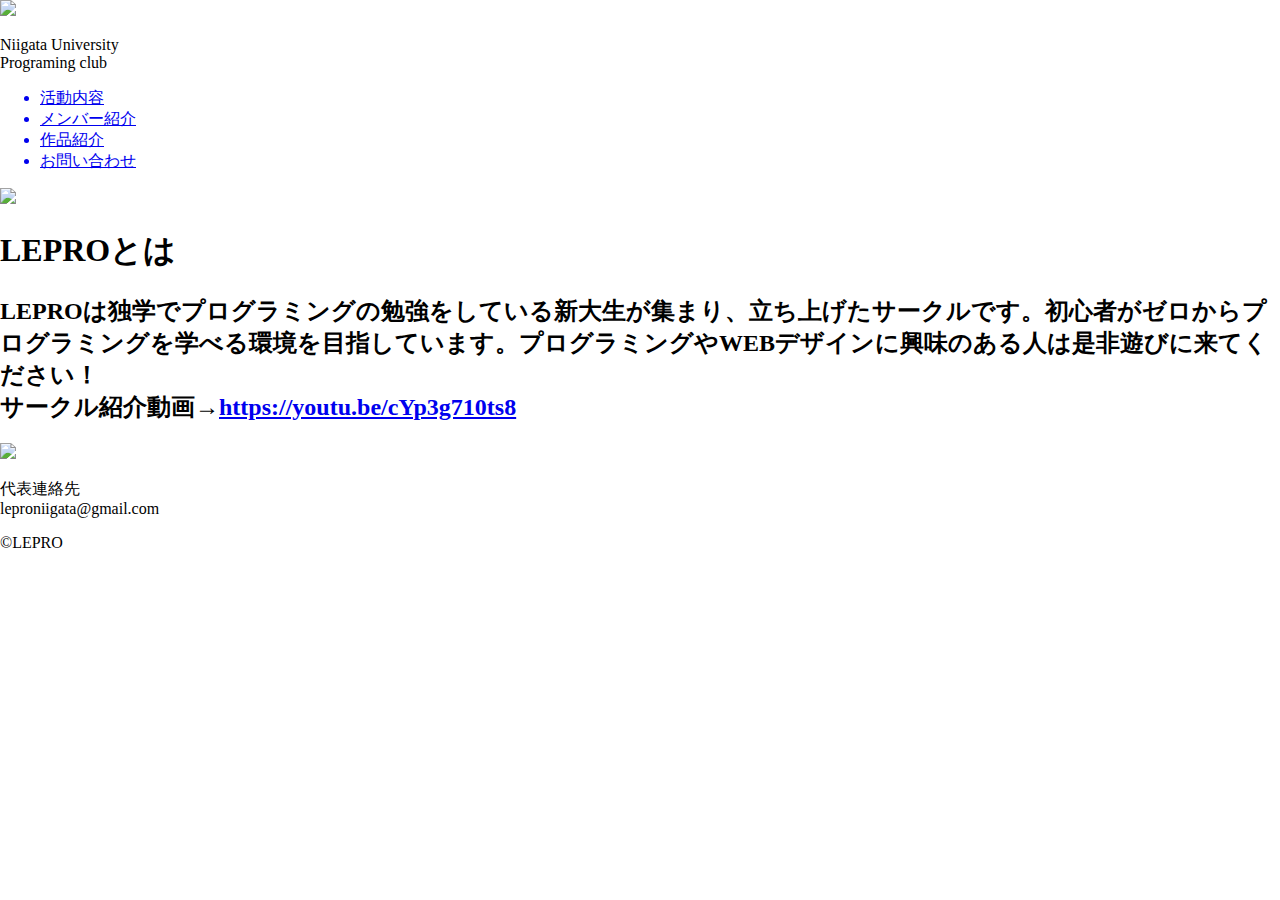
==== index.html @ 06d3a807 "Update index.html" ====
<!DOCTYPE html>
<head>
  <meta charset="utf-8">
  <meta name="viewport" content="width=device-width,initial-scale=1.0,minimum-scale=1.0">
 <title>home</title>
 <link rel="stylesheet" href="css/normalize.css">
 <link rel="stylesheet" type="text/css" href="home.css">
 <link rel="stylesheet" type="text/css" href="home-ios.css"></link>

</head>

<style>
body {
    margin: 0px;
}
</style>

<body>
  <header>
    <div class="header-left">
      <a href="file:///D:/LEPRO/home.html"><img class="logo" src="Lepro.logo.png"></a>
    </div>
    <div class="header-right">
      <p>Niigata University
      <br>Programing club
      </p>
    </div>
    <ul class="menu">
      <a href="file:///D:/LEPRO/activities.html"><li>活動内容</li></a>
      <a href="file:///D:/LEPRO/member.html"><li>メンバー紹介</li></a>
      <a href="file:///D:/LEPRO/product.html"><li>作品紹介</li></a>
      <a href="file:///D:/LEPRO/inquiry.html"><li>お問い合わせ</li></a>
    </ul>
  </header>
  <div class="contents">
    <img class="pic" src="pic1.jpg">
  </div>
  <div class="sentense">
    <h1>LEPROとは</h1>
    <h2>LEPROは独学でプログラミングの勉強をしている新大生が集まり、立ち上げたサークルです。初心者がゼロからプログラミングを学べる環境を目指しています。プログラミングやWEBデザインに興味のある人は是非遊びに来てください！
    <br>サークル紹介動画→<a href="https://youtu.be/cYp3g710ts8" target="_blank">https://youtu.be/cYp3g710ts8</a></h2>
  </div>
  <footer>
   <div class="footer-left">
     <a href="file:///D:/LEPRO/home.html"><img class="logo" src="photo/Lepro.logo.png"></a>
   </div>
   <div class="footer-right">
     <p>代表連絡先
     <br>leproniigata@gmail.com
   </p>
   </div>
     <p class="f-bottom">©LEPRO</p>
  </footer>
</body>
---- home-ios.css ----
@media screen and (max-width: 670px) {

  body {
    font-family: "HiraginoSans-W3","游ゴシック Medium","Yu Gothic Medium","游ゴシック体",YuGothic,sans-serif;
    margin: 0;
  }
  header {
   height: 90px;
   width: 100%;
   background-color: black;
   position :fixed;
   top: 0;
   z-index: 10;
  }
  h1 {
    font-size: 21px;
    border-bottom: solid 2px black;
  }
  h2 {
    font-size: 15px;
  }
  p {
    font-size: 12px;
  }
  .header-left {
   float: left;
   width: 17%;
   height: 75%;
  }
  .logo {
    width: 100%;
    height: 100%;
  }
  .header-right {
   height: 75%;
   width: 30%;
   float: right;
   color: #ffd400;
   padding-right: 5px;
  }
  .menu  {
    height: 25%;
    color: white;
    list-style: none;
    width: 100%;
    margin: 0 auto;
    padding-inline-start:0;
  }
  .menu li {
    height: 100%;
    color: black;
    width: 25%;
    font-size: 13px;
    margin: 0;
    text-align: center;
    background-color: #e6e6e6;
  }
  .menu a {
    display: block;
  }
  .menu a::after{
    background-color: black;
  }
  .contents {
    height: 290px;
    width: 100%;
    margin-top: 90px;
    text-align: center;
  }
  .sentense {
    height: 350px;
    padding: 0 30px 30px 30px;
    text-align: center;
    line-height: 27px;
  }
  .pic {
    height: 250px;
    width: 80%;
    margin: 20px;
  }
  footer {
    height: 90px;
    width: 100%;
    background-color: black;
  }
  .footer-left {
    display: inline-block;
    width: 17%;
    height: 75%;
    float: left;
  }
  .footer-right {
    display: inline-block;
    color: white;
    float: right;
    margin: 6px;
    opacity: 0.7;
  }
  .f-bottom  {
    float: left;
    color: white;
    opacity: 0.5;
    font-size: 9px;
    width: 100%;
    text-align: center;
    margin: 0;
  }

}
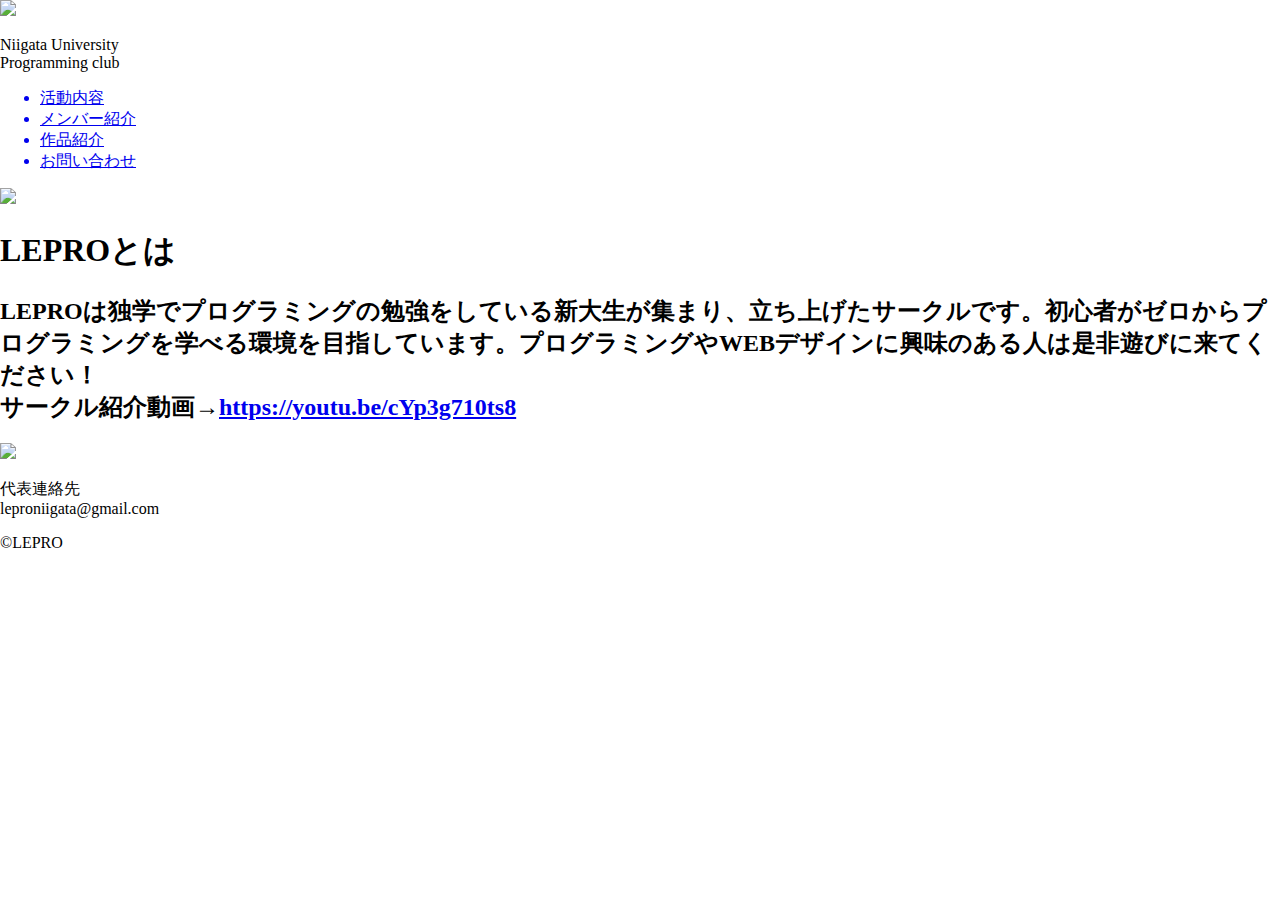
==== commit cde2c5a7: "Update index.html" ====
--- a/index.html
+++ b/index.html
@@ -18,18 +18,18 @@
 <body>
   <header>
     <div class="header-left">
-      <a href="file:///D:/LEPRO/home.html"><img class="logo" src="Lepro.logo.png"></a>
+      <a href="https://lepro-niigata.github.io/Home"><img class="logo" src="Lepro.logo.png"></a>
     </div>
     <div class="header-right">
       <p>Niigata University
-      <br>Programing club
+      <br>Programming club
       </p>
     </div>
     <ul class="menu">
-      <a href="file:///D:/LEPRO/activities.html"><li>活動内容</li></a>
-      <a href="file:///D:/LEPRO/member.html"><li>メンバー紹介</li></a>
-      <a href="file:///D:/LEPRO/product.html"><li>作品紹介</li></a>
-      <a href="file:///D:/LEPRO/inquiry.html"><li>お問い合わせ</li></a>
+      <a href="https://lepro-niigata.github.io/activities"><li>活動内容</li></a>
+      <a href="https://lepro-niigata.github.io/member"><li>メンバー紹介</li></a>
+      <a href="https://lepro-niigata.github.io/product"><li>作品紹介</li></a>
+      <a href="https://lepro-niigata.github.io/inquiry"><li>お問い合わせ</li></a>
     </ul>
   </header>
   <div class="contents">
@@ -42,7 +42,7 @@
   </div>
   <footer>
    <div class="footer-left">
-     <a href="file:///D:/LEPRO/home.html"><img class="logo" src="photo/Lepro.logo.png"></a>
+     <a href="https://lepro-niigata.github.io/Home"><img class="logo" src="Lepro.logo.png"></a>
    </div>
    <div class="footer-right">
      <p>代表連絡先
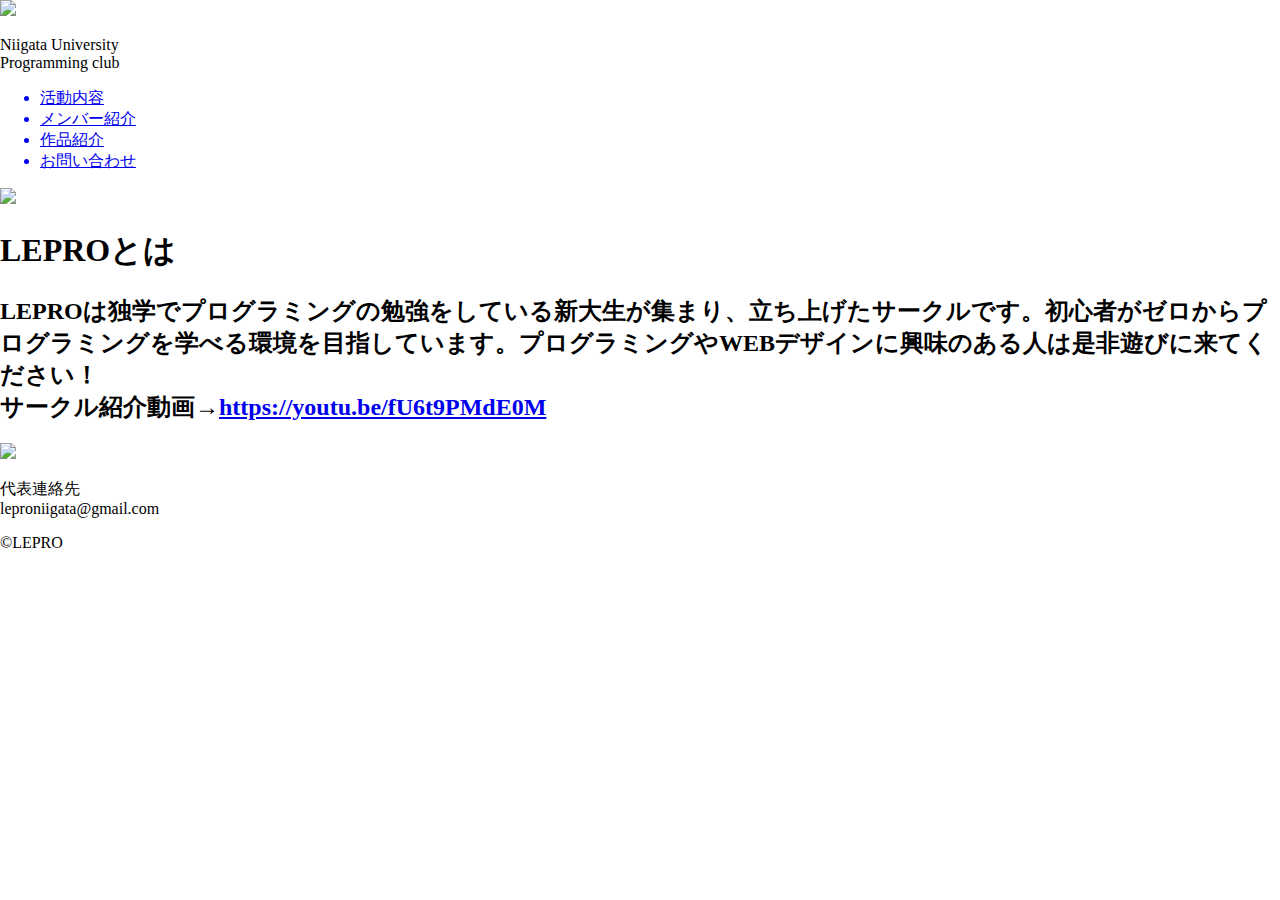
==== commit 9e15590a: "Update index.html" ====
--- a/index.html
+++ b/index.html
@@ -2,11 +2,24 @@
 <head>
   <meta charset="utf-8">
   <meta name="viewport" content="width=device-width,initial-scale=1.0,minimum-scale=1.0">
- <title>home</title>
+ <title>LEPRO|新潟大学プログラミングサークル|トップページ</title>
+ <meta name="description" content="新潟大学プログラミングサークルのLEPROです。webサイトの作成から様々な言語の学習、アウトプットを行っています。
+  プログラミングを一緒に学びたい方は「LEPRO(レプロ)」へ">
+ <meta name="keywords" content="プログラミング,サークル,新潟大学,新大">
  <link rel="stylesheet" href="css/normalize.css">
  <link rel="stylesheet" type="text/css" href="home.css">
  <link rel="stylesheet" type="text/css" href="home-ios.css"></link>
 
+ <!-- Global site tag (gtag.js) - Google Analytics -->
+<script async src="https://www.googletagmanager.com/gtag/js?id=UA-156576030-1"></script>
+<script>
+  window.dataLayer = window.dataLayer || [];
+  function gtag(){dataLayer.push(arguments);}
+  gtag('js', new Date());
+
+  gtag('config', 'UA-156576030-1');
+</script>
+<meta name="google-site-verification" content="eQf8T8WPvxilCS1vKHskUqa0fk2k44JvRGtGv23oXDc" />
 </head>
 
 <style>
@@ -18,7 +31,7 @@
 <body>
   <header>
     <div class="header-left">
-      <a href="https://lepro-niigata.github.io/Home"><img class="logo" src="Lepro.logo.png"></a>
+      <a href="https://lepro-niigata.github.io/LEPRO/"><img class="logo" src="Lepro.logo.png"></a>
     </div>
     <div class="header-right">
       <p>Niigata University
@@ -38,11 +51,11 @@
   <div class="sentense">
     <h1>LEPROとは</h1>
     <h2>LEPROは独学でプログラミングの勉強をしている新大生が集まり、立ち上げたサークルです。初心者がゼロからプログラミングを学べる環境を目指しています。プログラミングやWEBデザインに興味のある人は是非遊びに来てください！
-    <br>サークル紹介動画→<a href="https://youtu.be/cYp3g710ts8" target="_blank">https://youtu.be/cYp3g710ts8</a></h2>
+    <br>サークル紹介動画→<a href="https://youtu.be/fU6t9PMdE0M" target="_blank">https://youtu.be/fU6t9PMdE0M</a></h2>
   </div>
   <footer>
    <div class="footer-left">
-     <a href="https://lepro-niigata.github.io/Home"><img class="logo" src="Lepro.logo.png"></a>
+     <a href="https://lepro-niigata.github.io/LEPRO/"><img class="logo" src="Lepro.logo.png"></a>
    </div>
    <div class="footer-right">
      <p>代表連絡先
